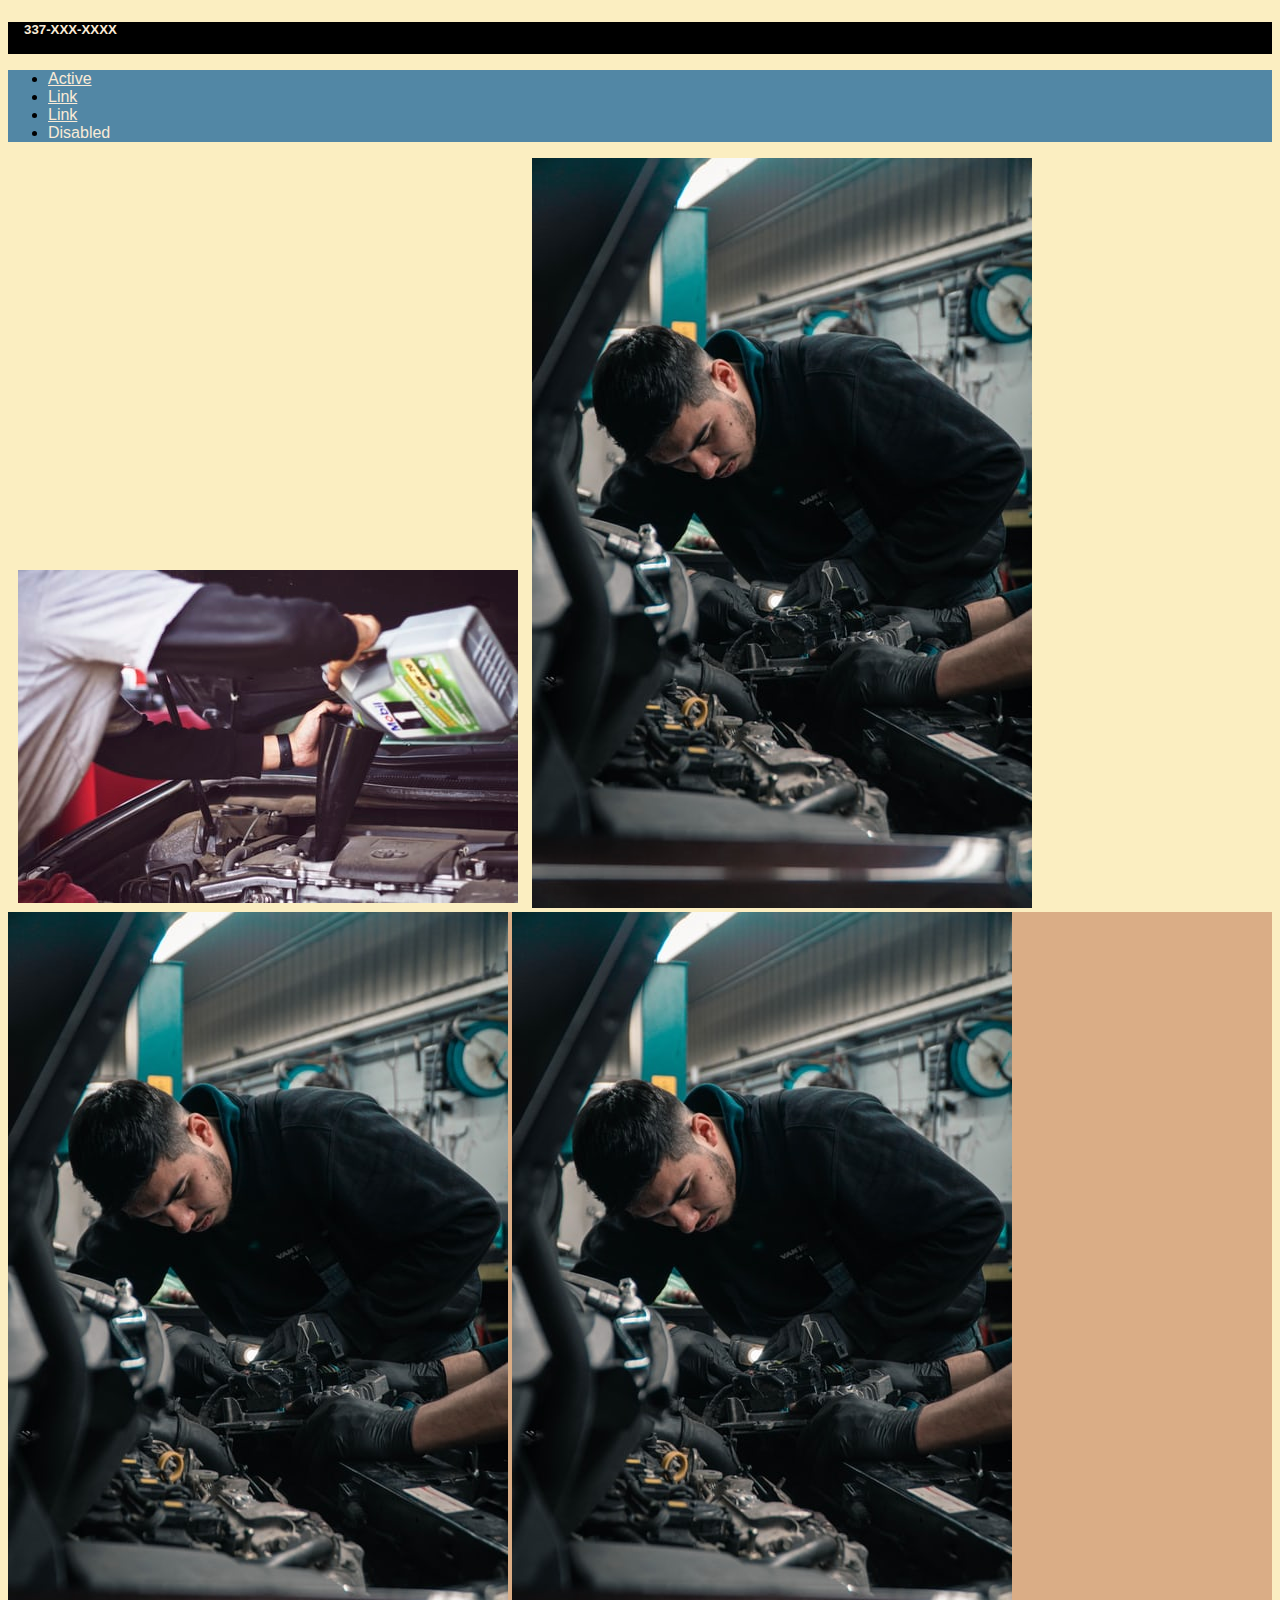
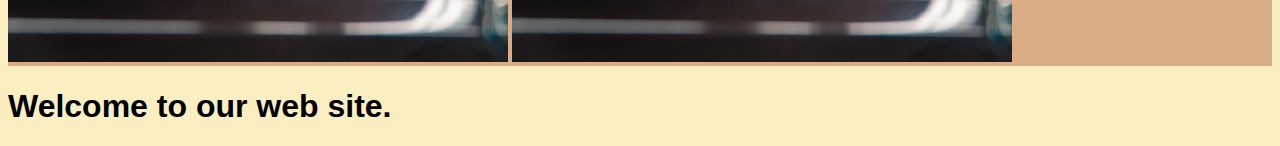
==== index.html @ 02178c23 "Initial commit 9-9-2021 GW" ====
<!DOCTYPE html>
<html lang="en">
<head>
    <meta charset="UTF-8">
    <meta http-equiv="X-UA-Compatible" content="IE=edge">
    <meta name="viewport" content="width=device-width, initial-scale=1.0">
    <link href="https://cdn.jsdelivr.net/npm/bootstrap@5.1.1/dist/css/bootstrap.min.css" rel="stylesheet" integrity="sha384-F3w7mX95PdgyTmZZMECAngseQB83DfGTowi0iMjiWaeVhAn4FJkqJByhZMI3AhiU" crossorigin="anonymous">
    <script src="https://cdn.jsdelivr.net/npm/bootstrap@5.1.1/dist/js/bootstrap.bundle.min.js" integrity="sha384-/bQdsTh/da6pkI1MST/rWKFNjaCP5gBSY4sEBT38Q/9RBh9AH40zEOg7Hlq2THRZ" crossorigin="anonymous"></script>
    <link rel="stylesheet" href="./css/styles.css">
    <title>Auto Repair</title>
</head>
<body>
    <header>
        <div class = "top-header">
            <h5>337-XXX-XXXX</h5>
        </div>
    </header>
    <div class="navigation-menu">
        <ul class="nav justify-content-end">
            <li class="nav-item">
            <a class="nav-link active" aria-current="page" href="#">Active</a>
            </li>
            <li class="nav-item">
            <a class="nav-link" href="#">Link</a>
            </li>
            <li class="nav-item">
            <a class="nav-link" href="#">Link</a>
            </li>
            <li class="nav-item">
            <a class="nav-link disabled">Disabled</a>
            </li>
        </ul>
    </div>
    <section class = "main-box">
        <div class = "container-fluid">
            <img src = "./img/adding-oil.jpeg" class="pic-1">
            <img src = "./img/mechanic-under-hood.jpeg" class="pic-2">
        </div>
    </section>
    <section class = "lower-box">
        <div class = lower-box-1>
            <img src = "./img/mechanic-under-hood.jpeg" class="pic-2">
            <img src = "./img/mechanic-under-hood.jpeg" class="pic-2">
        </div>
    </section>
    <h1>Welcome to our web site.</h1>
</body>
</html>
---- css/styles.css ----
/* CSS Color Variables */

:root {
    --mydark: #8d8741;
    --myfont: #5287a5;
    --mybeige: #DAAD86;
    --mybrown: #BC986A;
    --mylight:#fbeec1;
    --mywhite: #FAEBD7;
    --myblack: #000;
}

html {
    box-sizing: border-box;
    font-family: Arial, Helvetica, sans-serif;
    color: var(--myblack);
}

body {
    background: var(--mylight);
}

h1 {
    color: var(--myblack);
}

.top-header {
    background-color: var(--myblack);
    
    width: 100%;
    height: 2rem;
}

.top-header h5 {
    color: var(--mywhite);
    margin-left: 1rem;
}

.navigation-menu {
    background: var(--myfont);
}

.nav-item a{
    color: var(--mywhite);
}

.pic-1 {
    margin: 5px 10px;
}

.lower-box {
    background: var(--mybeige);
}
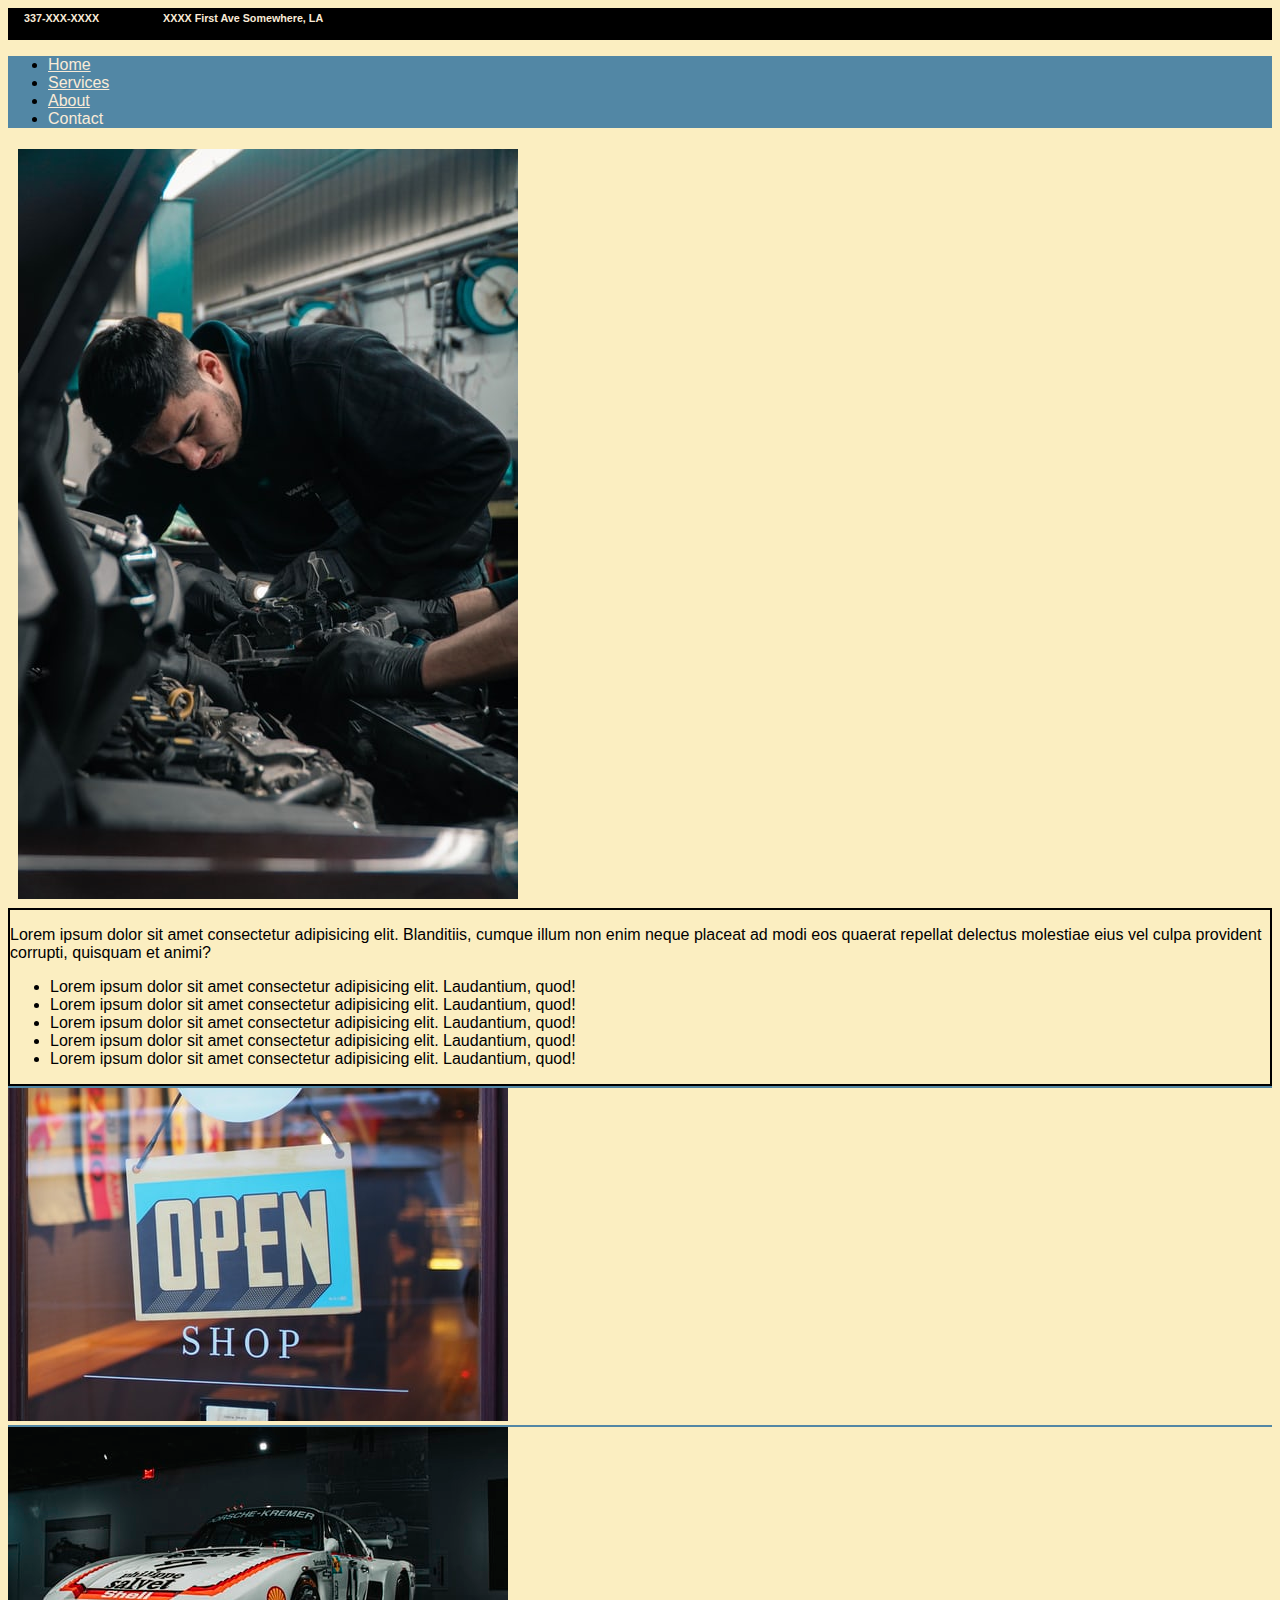
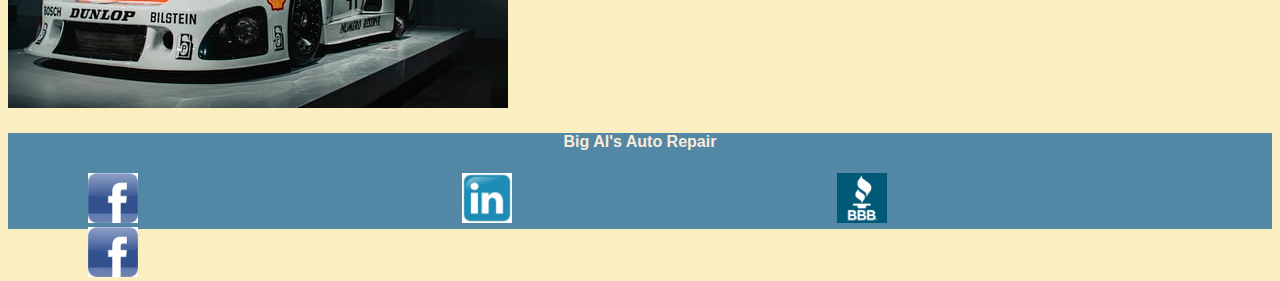
==== commit 51763af9: "9-27-2021 gw" ====
--- a/index.html
+++ b/index.html
@@ -7,42 +7,87 @@
     <link href="https://cdn.jsdelivr.net/npm/bootstrap@5.1.1/dist/css/bootstrap.min.css" rel="stylesheet" integrity="sha384-F3w7mX95PdgyTmZZMECAngseQB83DfGTowi0iMjiWaeVhAn4FJkqJByhZMI3AhiU" crossorigin="anonymous">
     <script src="https://cdn.jsdelivr.net/npm/bootstrap@5.1.1/dist/js/bootstrap.bundle.min.js" integrity="sha384-/bQdsTh/da6pkI1MST/rWKFNjaCP5gBSY4sEBT38Q/9RBh9AH40zEOg7Hlq2THRZ" crossorigin="anonymous"></script>
     <link rel="stylesheet" href="./css/styles.css">
+    <link rel="icon" href="./img/toolbox.svg" type="image/x-icon"/> 
     <title>Auto Repair</title>
 </head>
 <body>
     <header>
         <div class = "top-header">
-            <h5>337-XXX-XXXX</h5>
+            <h6>337-XXX-XXXX</h5>
+            <h6>XXXX First Ave  Somewhere, LA</h5>
         </div>
     </header>
     <div class="navigation-menu">
+        <i class = "#"></i>
         <ul class="nav justify-content-end">
             <li class="nav-item">
-            <a class="nav-link active" aria-current="page" href="#">Active</a>
+            <a class="nav-link my-active" aria-current="page" href="./index.html">Home</a>
             </li>
             <li class="nav-item">
-            <a class="nav-link" href="#">Link</a>
+            <a class="nav-link" href="./services.html">Services</a>
             </li>
             <li class="nav-item">
-            <a class="nav-link" href="#">Link</a>
+            <a class="nav-link" href="./about.html">About</a>
             </li>
             <li class="nav-item">
-            <a class="nav-link disabled">Disabled</a>
+            <a class="nav-link disabled">Contact</a>
             </li>
         </ul>
     </div>
+    <!-- Top Section-->
     <section class = "main-box">
-        <div class = "container-fluid">
-            <img src = "./img/adding-oil.jpeg" class="pic-1">
-            <img src = "./img/mechanic-under-hood.jpeg" class="pic-2">
+        <div class = "container top-pic-box">
+            <div class="row">
+                <div class="col-sm-12 col-md-6">
+                    <img src = "./img/mechanic-under-hood.jpeg" class="pic-1"> 
+                </div>
+                <div class="col-sm-12 col-md-6">
+                    <div class="description">
+                        <p>Lorem ipsum dolor sit amet consectetur adipisicing elit. Blanditiis, cumque illum non enim neque placeat ad modi eos quaerat repellat delectus molestiae eius vel culpa provident corrupti, quisquam et animi?</p>
+                        <ul class="mechanic-cert">
+                            <li>Lorem ipsum dolor sit amet consectetur adipisicing elit. Laudantium, quod!</li>
+                            <li>Lorem ipsum dolor sit amet consectetur adipisicing elit. Laudantium, quod!</li>
+                            <li>Lorem ipsum dolor sit amet consectetur adipisicing elit. Laudantium, quod!</li>
+                            <li>Lorem ipsum dolor sit amet consectetur adipisicing elit. Laudantium, quod!</li>
+                            <li>Lorem ipsum dolor sit amet consectetur adipisicing elit. Laudantium, quod!</li>
+                        </ul>
+                    </div>
+                </div>
+                
+            </div>
         </div>
     </section>
-    <section class = "lower-box">
-        <div class = lower-box-1>
-            <img src = "./img/mechanic-under-hood.jpeg" class="pic-2">
-            <img src = "./img/mechanic-under-hood.jpeg" class="pic-2">
+    
+
+    <!--Section marker -->
+    <div class = "line-break"></div>
+
+    <!-- Middle Section -->
+    <section class = "middle-section">
+        <div class = "container-fluid">
+            <img src = "./img/open-shop.jpeg" class = "pic-2">
         </div>
+    </section >
+
+    <!--Section marker -->
+    <div class = "line-break"></div>
+
+    <!-- Lower Section-->
+    <section class = "lower-section">
+        <img src = "./img/racecar.jpeg" class="pic-2">
     </section>
-    <h1>Welcome to our web site.</h1>
+
+    <!-- Footer-->
+    <footer>
+        <h4>Big Al's Auto Repair</h4>
+        <div class = "footer-div">
+            <img src="./img/facebook-logo.png" alt = "icon not found" class="footer-logos">
+            <img src="./img/LinkedIn.jpeg" alt = "icon not found" class="footer-logos">
+            <img src="./img/bbb-logo.png" alt = "icon not found" class="footer-logos">
+            <img src="./img/facebook-logo.png" alt = "icon not found"class="footer-logos">
+        </div>
+    </footer>
+    
+    
 </body>
 </html>--- a/css/styles.css
+++ b/css/styles.css
@@ -1,10 +1,10 @@
 /* CSS Color Variables */
 
 :root {
-    --mydark: #8d8741;
+    --mydark: #5c57223b;
     --myfont: #5287a5;
     --mybeige: #DAAD86;
-    --mybrown: #BC986A;
+    --mybrown: #977447;
     --mylight:#fbeec1;
     --mywhite: #FAEBD7;
     --myblack: #000;
@@ -26,14 +26,16 @@
 
 .top-header {
     background-color: var(--myblack);
-    
+    display: flex;
     width: 100%;
     height: 2rem;
 }
 
-.top-header h5 {
+.top-header h6 {
     color: var(--mywhite);
     margin-left: 1rem;
+    margin-right: 3rem;
+    margin-top: 4px;
 }
 
 .navigation-menu {
@@ -44,10 +46,55 @@
     color: var(--mywhite);
 }
 
+.myactive {
+    color: var(--mybeige);
+}
+
 .pic-1 {
     margin: 5px 10px;
+    object-fit: cover;
+    overflow: hidden;
+}
+
+.description{
+    border: var(--myblack) solid 2px;
 }
 
 .lower-box {
     background: var(--mybeige);
-}+}
+
+.line-break {
+    background:#5287a5;
+    width: 100%;
+    height: 2px;
+}
+
+.middle-section {
+    background: var(--mylight);
+}
+
+footer {
+    background: var(--myfont);
+    width:100%;
+    height: 6rem;
+    color: var(--mywhite);
+}
+
+footer h4{
+    text-align: center;
+}
+
+.footer-div {
+    display: inline;
+    align-items:space-between;
+    width:50px;
+    height: 50px;
+    }
+
+.footer-logos{
+    width:50px;
+    height: 50px;
+    margin-left: 5rem;
+    margin-right:15rem;
+}
